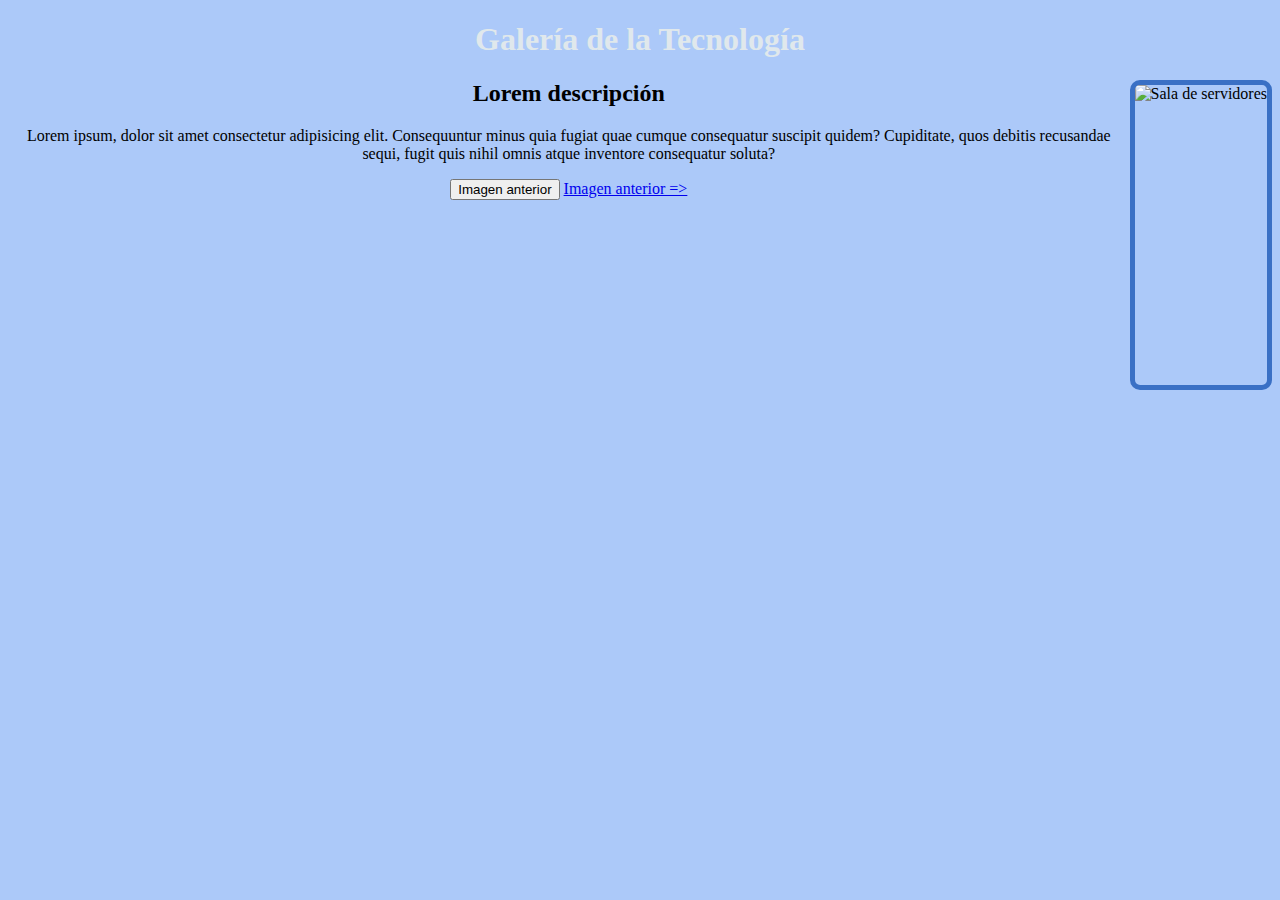
==== page2.html @ 5057837f "Merge remote-tracking branch 'upstream/main'" ====
<!DOCTYPE html>
<html lang="es">

<head>
    <meta charset="UTF-8">
    <meta name="viewport" content="width=device-width, initial-scale=1.0">
    <title>Galería de la Tecnología - Página 2</title>
    <link rel="stylesheet" href="styles.css">
</head>

<body>
    <h1>Galería de la Tecnología</h1>
    <img src="img2.jpg" alt="Sala de servidores" class="image"/>
    <h2>Lorem descripción</h2>
    <p>Lorem ipsum, dolor sit amet consectetur adipisicing elit. Consequuntur minus quia fugiat quae cumque consequatur
        suscipit quidem? Cupiditate, quos debitis recusandae sequi, fugit quis nihil omnis atque inventore consequatur
        soluta?</p>
    
    <button>Imagen anterior</button>
    <a href="index.html" title="Imagen anteriror" class="link-button">Imagen anterior =&gt; </a>
  
</body>


</html>
---- styles.css ----
body {
    text-align: center;
    background-color: rgb(172, 201, 249);
    font-family: 'Times New Roman', Times, serif;

}
h1 {
    color:#e0e8ec;
    
}

.image{
    float: inline-end;
    border: 5px solid rgb(58, 112, 197);
    border-radius: 10px;
    height: 300px;
}


.
.button {
    background-color: #4ca8af; 
    color: white;
    padding: 10px 20px;
    border: none;
    border-radius: 5px;
    cursor: pointer;
}

button:hover {
    background-color: #2d259c; 
}
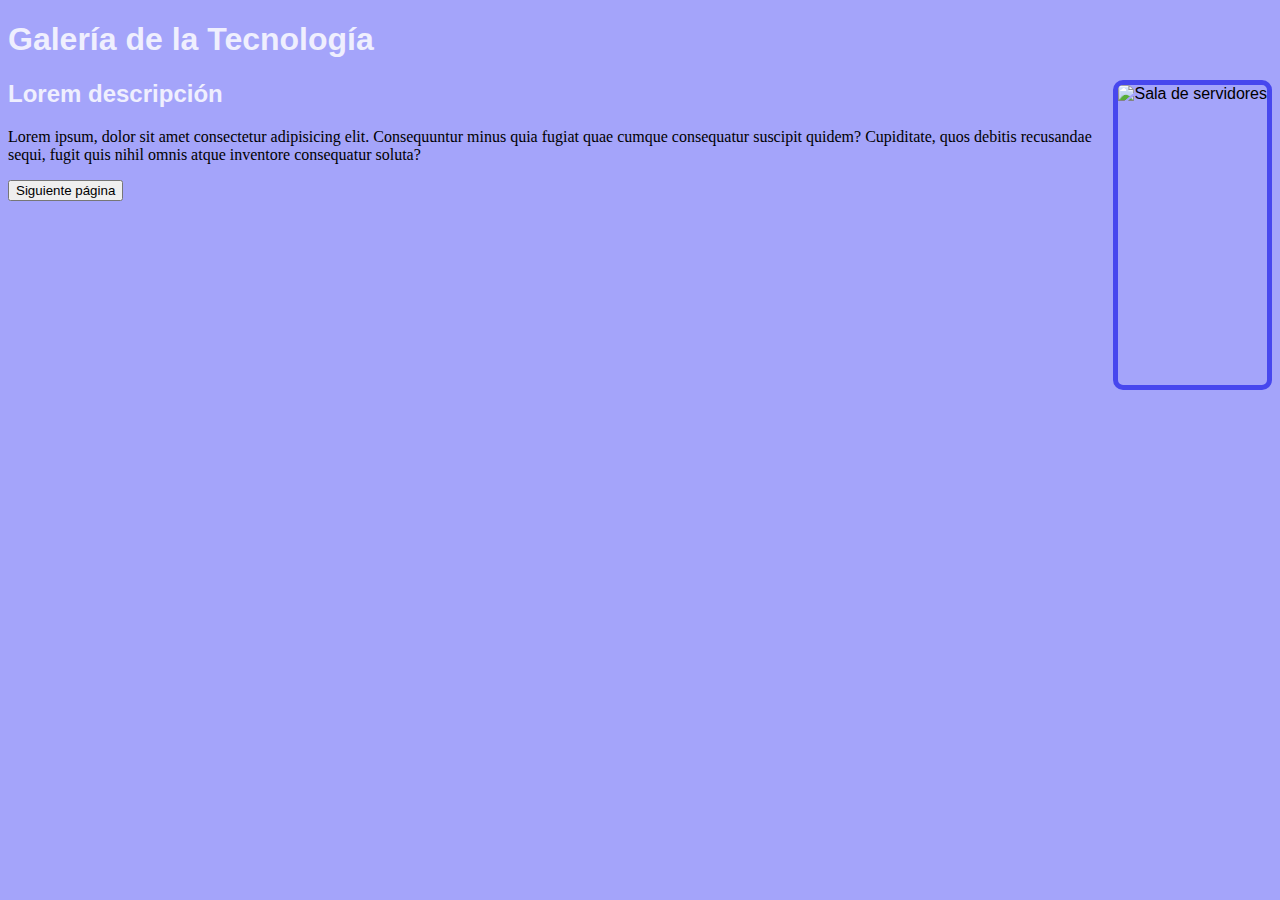
==== commit dfc40268: "Update page2.html" ====
--- a/page2.html
+++ b/page2.html
@@ -1,26 +1,25 @@
-
-<!DOCTYPE html>
-<html lang="es">
-
-<head>
-    <meta charset="UTF-8">
-    <meta name="viewport" content="width=device-width, initial-scale=1.0">
-    <title>Galería de la Tecnología - Página 2</title>
-    <link rel="stylesheet" href="styles.css">
-</head>
-
-<body>
-    <h1>Galería de la Tecnología</h1>
-    <img src="img2.jpg" alt="Sala de servidores" class="image"/>
-    <h2>Lorem descripción</h2>
-    <p>Lorem ipsum, dolor sit amet consectetur adipisicing elit. Consequuntur minus quia fugiat quae cumque consequatur
-        suscipit quidem? Cupiditate, quos debitis recusandae sequi, fugit quis nihil omnis atque inventore consequatur
-        soluta?</p>
-    
-    <button>Imagen anterior</button>
-    <a href="index.html" title="Imagen anteriror" class="link-button">Imagen anterior =&gt; </a>
-  
-</body>
-
-
-</html>+<!DOCTYPE html>
+<html lang="es">
+
+<head>
+    <meta charset="UTF-8">
+    <meta name="viewport" content="width=device-width, initial-scale=1.0">
+    <title>Galería de la Tecnología - Página 2</title>
+    <link rel="stylesheet" href="styles.css">
+</head>
+
+<body>
+    <h1>Galería de la Tecnología</h1>
+    <img src="img2.jpg" alt="Sala de servidores" class="image"/>
+    <h2>Lorem descripción</h2>
+    <p>Lorem ipsum, dolor sit amet consectetur adipisicing elit. Consequuntur minus quia fugiat quae cumque consequatur
+        suscipit quidem? Cupiditate, quos debitis recusandae sequi, fugit quis nihil omnis atque inventore consequatur
+        soluta?</p>
+  <a href="index.html">
+    
+            <button id="boton">Siguiente página</button>
+        </a>
+    
+</body>
+
+</html>
--- a/styles.css
+++ b/styles.css
@@ -1,34 +1,35 @@
 body {
-    text-align: center;
-    background-color: rgb(172, 201, 249);
-    font-family: 'Times New Roman', Times, serif;
+
+    font-family: Arial, sans-serif;
+    background-color: rgb(164, 164, 250);
+
 
 }
-h1 {
-    color:#e0e8ec;
-    
+
+h1, h2 {
+    color: rgb(239, 239, 254);
+    text-shadow: rgb(88, 88, 236);
+    font-family: Arial,sans-serif ;
 }
+
+p {
+    font-family: Georgia, 'Times New Roman', Times, serif;
+}
+
 
 .image{
     float: inline-end;
-    border: 5px solid rgb(58, 112, 197);
+    border: 5px solid rgb(71, 71, 238);
     border-radius: 10px;
     height: 300px;
 }
 
-
-.
-.button {
-    background-color: #4ca8af; 
-    color: white;
-    padding: 10px 20px;
-    border: none;
+.link-button {
+    text-decoration: none;
+    color: black;
+    border: 1px solid gray;
+    background-color: #f2f2f2;
+    padding: 5px;
     border-radius: 5px;
-    cursor: pointer;
+    box-shadow: 2px 3px #888888;
 }
-
-button:hover {
-    background-color: #2d259c; 
-}
-
-
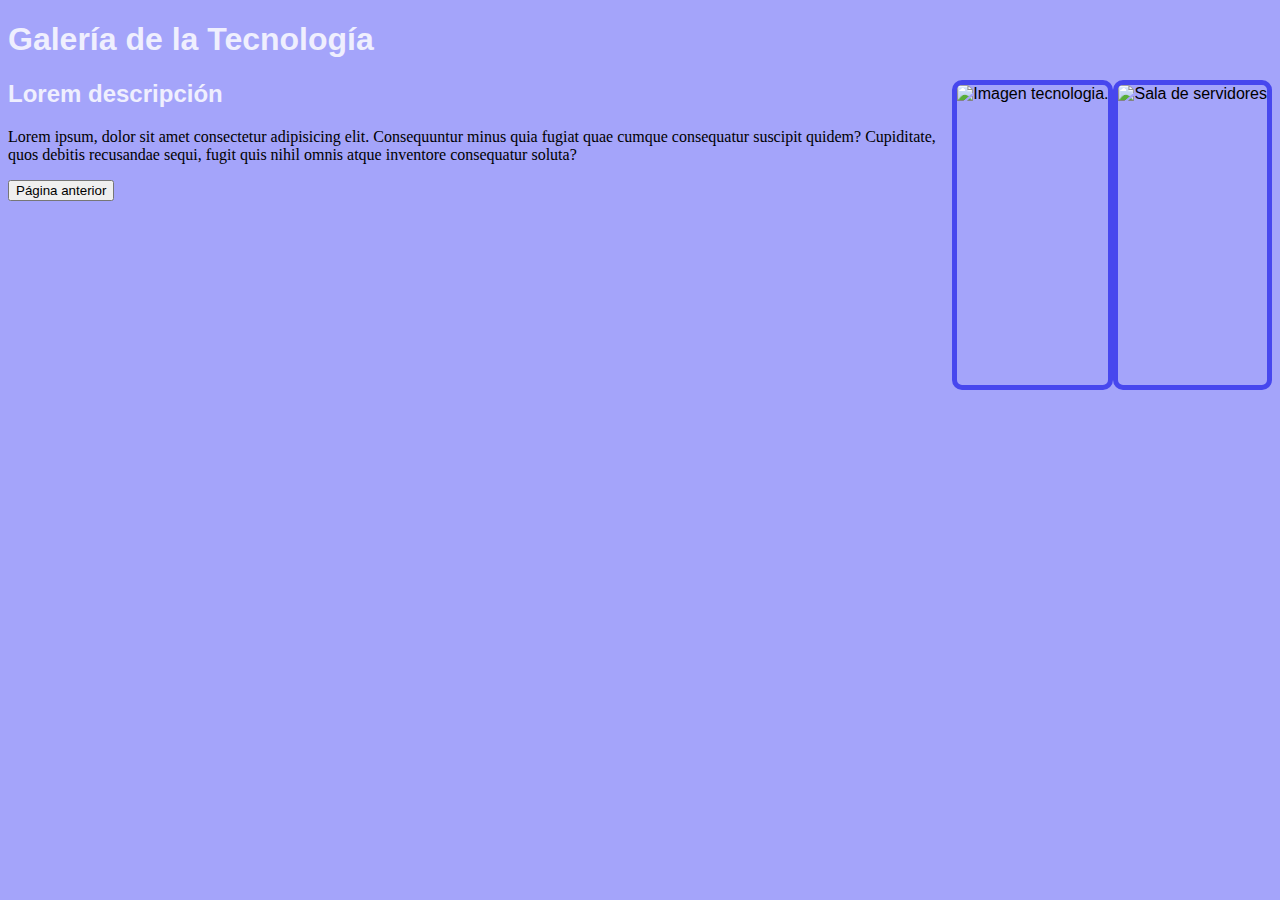
==== commit 0c8c9702: "Update page2.html" ====
--- a/page2.html
+++ b/page2.html
@@ -11,13 +11,14 @@
 <body>
     <h1>Galería de la Tecnología</h1>
     <img src="img2.jpg" alt="Sala de servidores" class="image"/>
+    <img src="1_vxjAHkrXbGG6gOiPZgjeZA.jpg" alt="Imagen tecnologia." class="image"/>
     <h2>Lorem descripción</h2>
     <p>Lorem ipsum, dolor sit amet consectetur adipisicing elit. Consequuntur minus quia fugiat quae cumque consequatur
         suscipit quidem? Cupiditate, quos debitis recusandae sequi, fugit quis nihil omnis atque inventore consequatur
         soluta?</p>
   <a href="index.html">
     
-            <button id="boton">Siguiente página</button>
+            <button id="boton">Página anterior</button>
         </a>
     
 </body>
